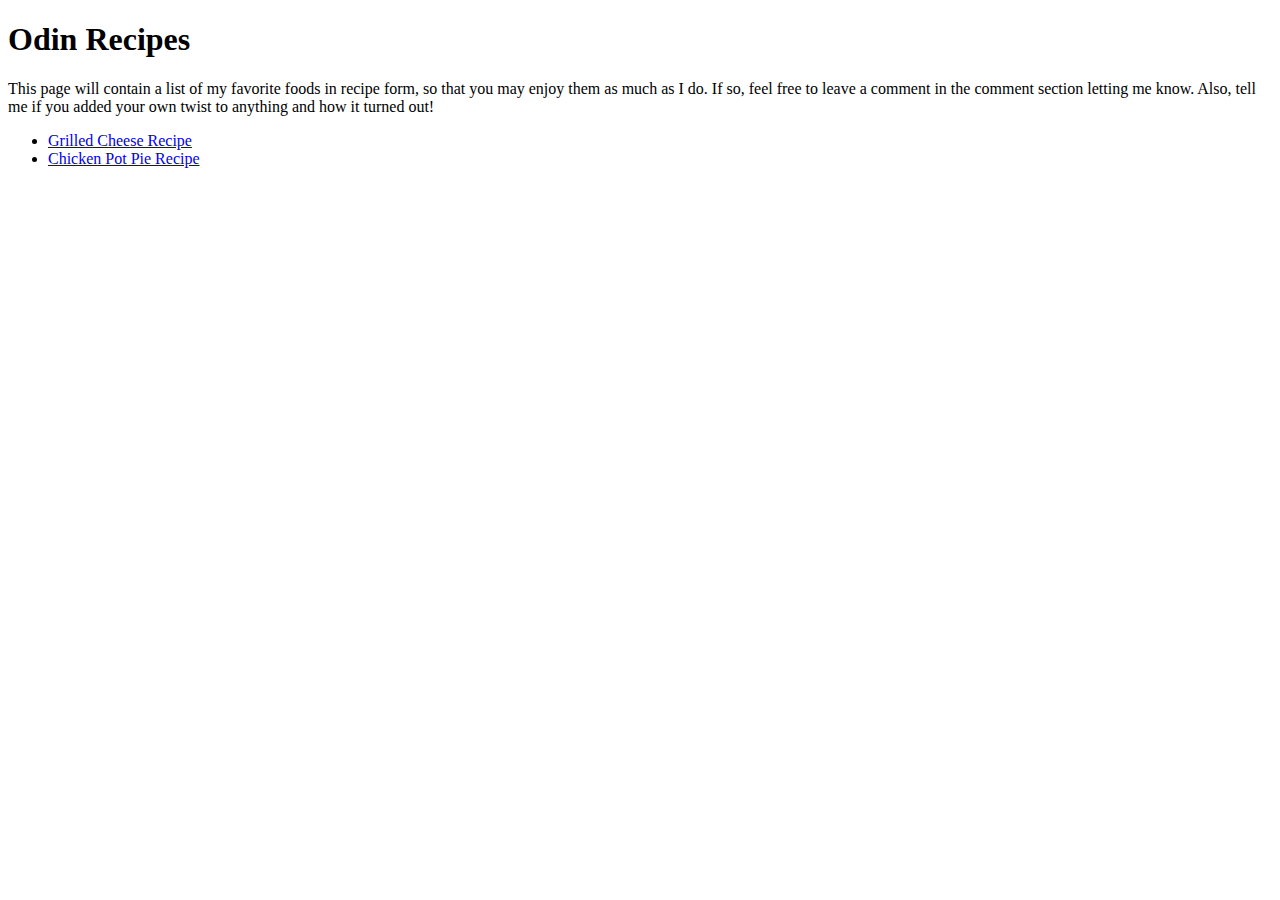
==== index.html @ 7741b2ed "Created a website that contains recipes" ====
<!DOCTYPE html>
<html lang="en">
<head>
    <meta charset="UTF-8">
    <meta name="viewport" content="width=device-width, initial-scale=1.0">
    <title>My Recipes</title>
</head>
<body>
    <h1>Odin Recipes</h1>
    <p> This page will contain a list of my favorite foods in recipe form, so that
        you may enjoy them as much as I do. If so, feel free to leave a comment in 
        the comment section letting me know. Also, tell me if you added your own 
        twist to anything and how it turned out!
     </p>   

     <ul>

        <li><a href="recipes/grilledcheese.html" target="_blank">Grilled Cheese Recipe</a></li>
        <li><a href="recipes/chickenpotpie.html" target="_blank">Chicken Pot Pie Recipe</a></ul>
    
     </ul>
</body>
</html>
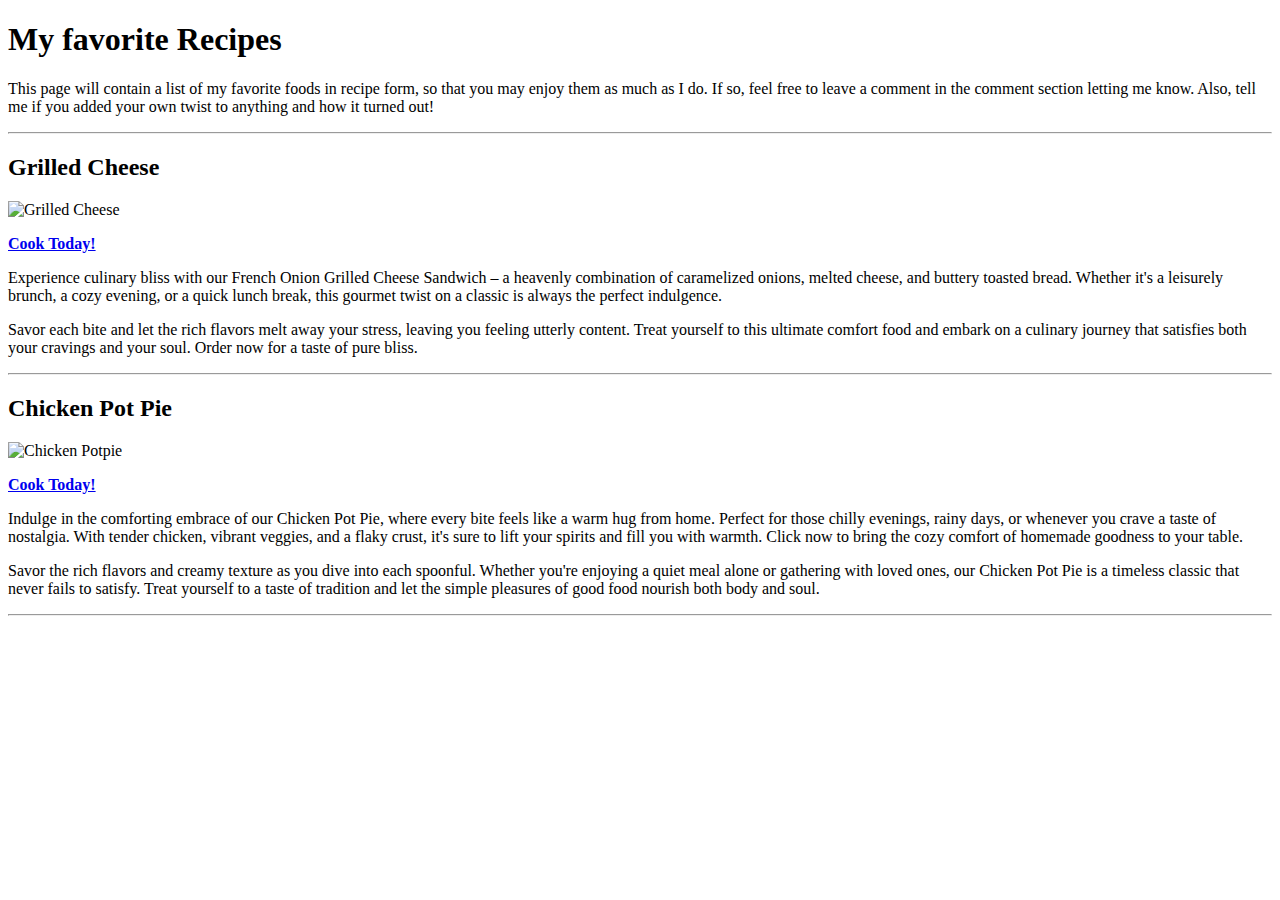
==== commit ef206e61: "added an external style.css file, updated the font on all pages" ====
--- a/index.html
+++ b/index.html
@@ -4,20 +4,57 @@
     <meta charset="UTF-8">
     <meta name="viewport" content="width=device-width, initial-scale=1.0">
     <title>My Recipes</title>
+    <link rel="stylesheet"href= "style.css">
 </head>
 <body>
-    <h1>Odin Recipes</h1>
+    <h1>My favorite Recipes</h1>
     <p> This page will contain a list of my favorite foods in recipe form, so that
         you may enjoy them as much as I do. If so, feel free to leave a comment in 
         the comment section letting me know. Also, tell me if you added your own 
         twist to anything and how it turned out!
-     </p>   
+     </p>  
+     
+    <hr>
+        <h2>Grilled Cheese</h2>
+            <img src="https://static01.nyt.com/images/2019/03/18/dining/as-french-onion-grilled-cheese-2-copy/as-french-onion-grilled-cheese-2-master768.jpg?w=1024&q=75"
+            height="450" width="650" alt="Grilled Cheese">  
 
-     <ul>
+            <p>
+                <strong><a href="recipes/grilledcheese.html" target="_blank">Cook Today!</a></strong>
+            </p>
+            
+            <p>
+             Experience culinary bliss with our French Onion Grilled Cheese Sandwich – a heavenly combination of caramelized onions, 
+             melted cheese, and buttery toasted bread. 
+             Whether it's a leisurely brunch, a cozy evening, or a quick lunch break, this gourmet twist on a 
+             classic is always the perfect indulgence.
+            </p>
 
-        <li><a href="recipes/grilledcheese.html" target="_blank">Grilled Cheese Recipe</a></li>
-        <li><a href="recipes/chickenpotpie.html" target="_blank">Chicken Pot Pie Recipe</a></ul>
+            <p>Savor each bite and let the rich flavors melt away your stress, leaving you feeling utterly content. 
+            Treat yourself to this ultimate comfort food and embark on a culinary journey that satisfies both your cravings 
+            and your soul. Order now for a taste of pure bliss.
+            </p>
+        
+    <hr>
+        <h2>Chicken Pot Pie</h2>
+            <img src = "https://www.eatwell101.com/wp-content/uploads/2017/12/chicken-pot-pie-crust.jpg" alt="Chicken Potpie"
+            height="550" width="700">
+            
+           <p> 
+            <strong><a href="recipes/chickenpotpie.html" target="_blank">Cook Today!</a></strong>
+           </p>
+
+            <p>Indulge in the comforting embrace of our Chicken Pot Pie, where every bite feels like a warm hug from home. 
+                Perfect for those chilly evenings, rainy days, or whenever you crave a taste of nostalgia. With tender 
+                chicken, vibrant veggies, and a flaky crust, it's sure to lift your spirits 
+                and fill you with warmth. Click now to bring the cozy comfort of homemade goodness to your table.
+                </p>
+            
+                <p>Savor the rich flavors and creamy texture as you dive into each spoonful. Whether you're enjoying 
+                    a quiet meal alone or gathering with loved ones, our Chicken Pot Pie is a timeless classic that never 
+                   fails to satisfy. Treat yourself to a taste of tradition and let the simple pleasures of good food nourish both body and soul.
+                </p>
+    <hr>
     
-     </ul>
 </body>
 </html>